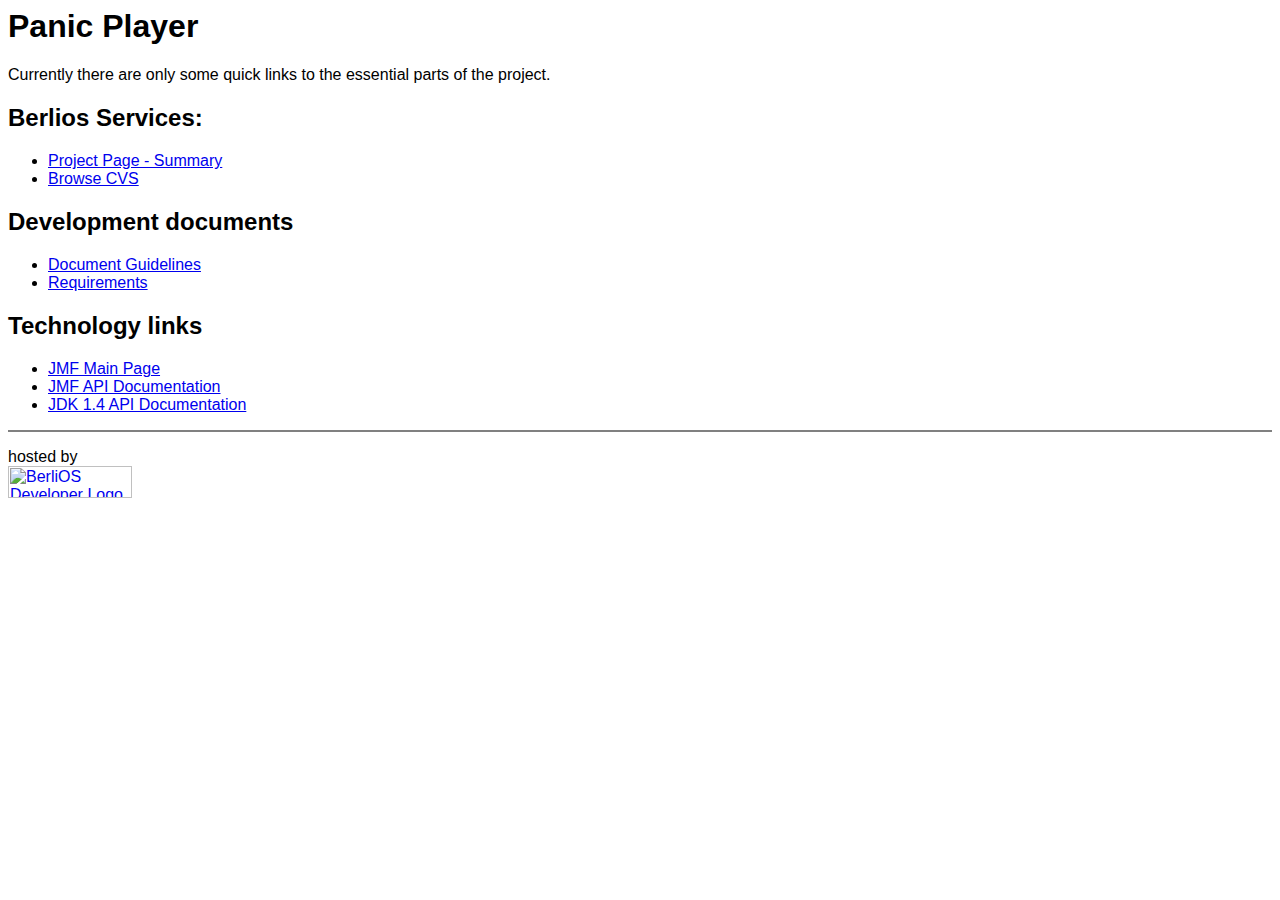
==== panicplayer/www/index.html @ b13d3557 "initial" ====
<!DOCTYPE HTML PUBLIC "-//W3C//DTD HTML 4.01 Transitional//EN">
<html>
<!--
    [b12] HTML file: index.html
          $Revision: 1.1 $ ($Author: kariem $)
              $Date: 2003/11/02 13:40:23 $
-->
<head>
    <link rel="stylesheet" type="text/css" href="style.css" />
    <title>Panic Player Main Page</title>
</head>
<body>
    <h1>Panic Player</h1>

    <p> Currently there are only some quick links to the essential parts of the
    project.</p>

    <h2>Berlios Services:</h2>
    <ul>
        
  <li><a href="http://developer.berlios.de/projects/panicplayer">Project Page 
    - Summary</a></li>
        
  <li><a href="http://cvs.berlios.de/cgi-bin/viewcvs.cgi/panicplayer">Browse CVS</a></li>
    </ul>

    <h2>Development documents</h2>
    <ul>
        
  <li><a href="document-guidelines.html">Document Guidelines</a></li>
        
  <li><a href="requirements-overview.html">Requirements</a></li>
    </ul>

    <h2>Technology links</h2>
    <ul>
        
  <li><a href="http://java.sun.com/products/java-media/jmf/">JMF Main Page</a></li>
  <li><a href="http://java.sun.com/products/java-media/jmf/2.1.1/apidocs/index.html">JMF 
    API Documentation</a></li>
        
  <li><a href="http://java.sun.com/j2se/1.4.2/docs/api/index.html">JDK 1.4 API 
    Documentation</a></li>
    </ul>

    <hr noshade/>

    <p>hosted by<br>
    <A href="http://developer.berlios.de"><IMG
    src="http://developer.berlios.de/bslogo.php?group_id=730" width="124"
    height="32" border="0" alt="BerliOS Developer Logo"></A>
    </p>

</body>
</html>
---- panicplayer/www/style.css ----
@charset "iso-8859-1";

body {
	font-family: lucida sans unicode, verdana, arial, helvetica, sans-serif;
}

a:hover {
	background: #ddddff;
	color: #c30000;
}

pre {
	color: inherit;
	background: #FFFFCC;
	padding: 0.5em;
	margin: 1em;
	font-size: 11px;
	border: 1px dotted #222222;
}
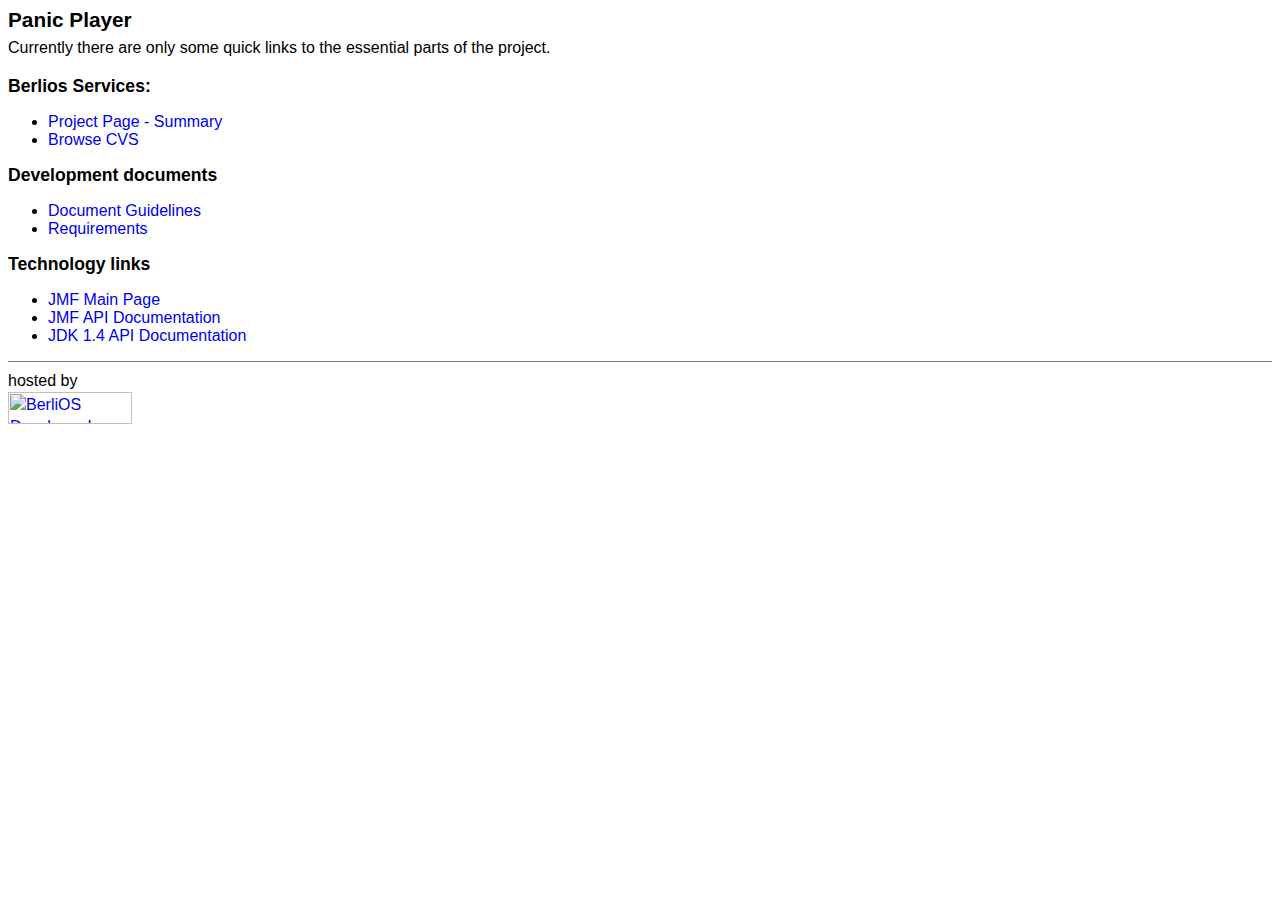
==== commit b790d1de: "minor changes" ====
--- a/panicplayer/www/index.html
+++ b/panicplayer/www/index.html
@@ -2,8 +2,8 @@
 <html>
 <!--
     [b12] HTML file: index.html
-          $Revision: 1.1 $ ($Author: kariem $)
-              $Date: 2003/11/02 13:40:23 $
+          $Revision: 1.2 $ ($Author: kariem $)
+              $Date: 2003/11/02 14:06:26 $
 -->
 <head>
     <link rel="stylesheet" type="text/css" href="style.css" />
@@ -43,7 +43,7 @@
     Documentation</a></li>
     </ul>
 
-    <hr noshade/>
+    <hr/>
 
     <p>hosted by<br>
     <A href="http://developer.berlios.de"><IMG
--- a/panicplayer/www/style.css
+++ b/panicplayer/www/style.css
@@ -4,9 +4,37 @@
 	font-family: lucida sans unicode, verdana, arial, helvetica, sans-serif;
 }
 
+p {
+	margin-bottom: 1em;
+	margin-top: 0em;
+	line-height: 1.4em;
+}
+
+a {
+	text-decoration: none;
+}
+
 a:hover {
 	background: #ddddff;
 	color: #c30000;
+}
+
+h1 {
+	font-size: 130%;
+	margin-bottom: 0.25em;
+}
+
+h2 {
+	font-size: 110%;
+	margin-bottom: 0.5em;
+	text-align: left;
+}
+
+h3 {
+	font-size: 100%;
+	margin-bottom: 0.2em;
+	text-align: left;
+	font-variant: small-caps;
 }
 
 pre {
@@ -16,4 +44,11 @@
 	margin: 1em;
 	font-size: 11px;
 	border: 1px dotted #222222;
-}+}
+
+hr {
+	border-width: 0 0 1px 0;
+	border-style: solid;
+	height: 0;
+	clear: both;
+}
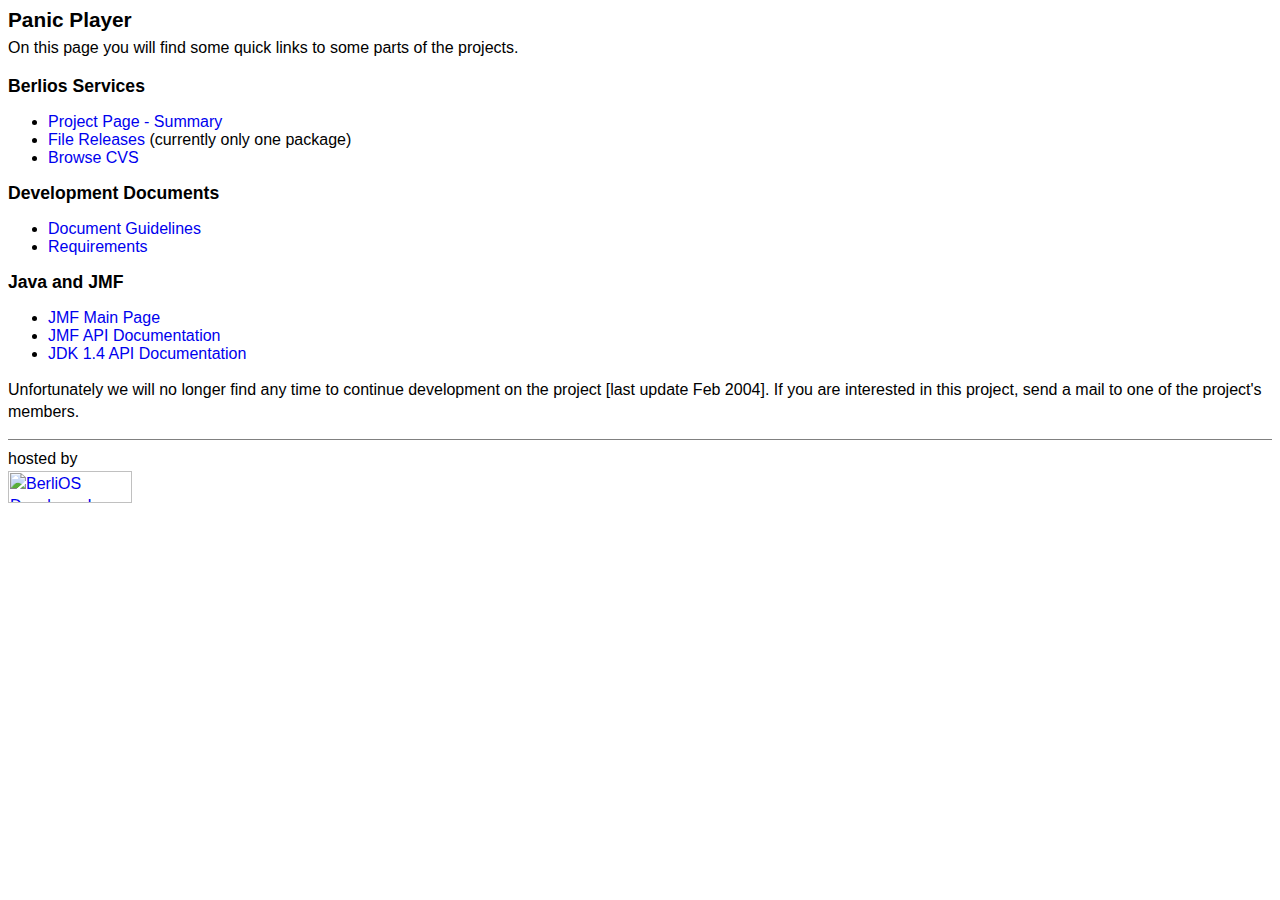
==== commit 9531cbb6: "changed info" ====
--- a/panicplayer/www/index.html
+++ b/panicplayer/www/index.html
@@ -2,8 +2,8 @@
 <html>
 <!--
     [b12] HTML file: index.html
-          $Revision: 1.2 $ ($Author: kariem $)
-              $Date: 2003/11/02 14:06:26 $
+          $Revision: 1.3 $ ($Author: kariem $)
+              $Date: 2004/02/06 08:25:46 $
 -->
 <head>
     <link rel="stylesheet" type="text/css" href="style.css" />
@@ -12,36 +12,49 @@
 <body>
     <h1>Panic Player</h1>
 
-    <p> Currently there are only some quick links to the essential parts of the
-    project.</p>
+    <p>On this page you will find some quick links to some parts of the
+    projects.</p>
 
-    <h2>Berlios Services:</h2>
+    <h2>Berlios Services</h2>
+
     <ul>
-        
-  <li><a href="http://developer.berlios.de/projects/panicplayer">Project Page 
-    - Summary</a></li>
-        
-  <li><a href="http://cvs.berlios.de/cgi-bin/viewcvs.cgi/panicplayer">Browse CVS</a></li>
+      <li>
+        <a href="http://developer.berlios.de/projects/panicplayer">Project
+        Page - Summary</a>
+      </li>
+      <li>
+        <a href="http://developer.berlios.de/project/showfiles.php?group_id=1128">File
+        Releases</a> (currently only one package)
+      <li>
+        <a href="http://cvs.berlios.de/cgi-bin/viewcvs.cgi/panicplayer">Browse
+        CVS</a>
+      </li>
     </ul>
 
-    <h2>Development documents</h2>
+    <h2>Development Documents</h2>
     <ul>
-        
-  <li><a href="document-guidelines.html">Document Guidelines</a></li>
-        
-  <li><a href="requirements-overview.html">Requirements</a></li>
+      <li><a href="document-guidelines.html">Document Guidelines</a></li>
+      <li><a href="requirements-overview.html">Requirements</a></li>
     </ul>
 
-    <h2>Technology links</h2>
+    <h2>Java and JMF</h2>
     <ul>
-        
-  <li><a href="http://java.sun.com/products/java-media/jmf/">JMF Main Page</a></li>
-  <li><a href="http://java.sun.com/products/java-media/jmf/2.1.1/apidocs/index.html">JMF 
-    API Documentation</a></li>
-        
-  <li><a href="http://java.sun.com/j2se/1.4.2/docs/api/index.html">JDK 1.4 API 
-    Documentation</a></li>
+      <li>
+        <a href="http://java.sun.com/products/java-media/jmf/">JMF Main Page</a>
+      </li>
+      <li>
+        <a href="http://java.sun.com/products/java-media/jmf/2.1.1/apidocs/index.html">JMF
+        API Documentation</a>
+      </li>
+      <li>
+        <a href="http://java.sun.com/j2se/1.4.2/docs/api/index.html">JDK 1.4 API
+        Documentation</a>
+      </li>
     </ul>
+
+   <p>Unfortunately we will no longer find any time to continue development on
+   the project [last update Feb 2004]. If you are interested in this project,
+   send a mail to one of the project's members.</p>
 
     <hr/>
 
